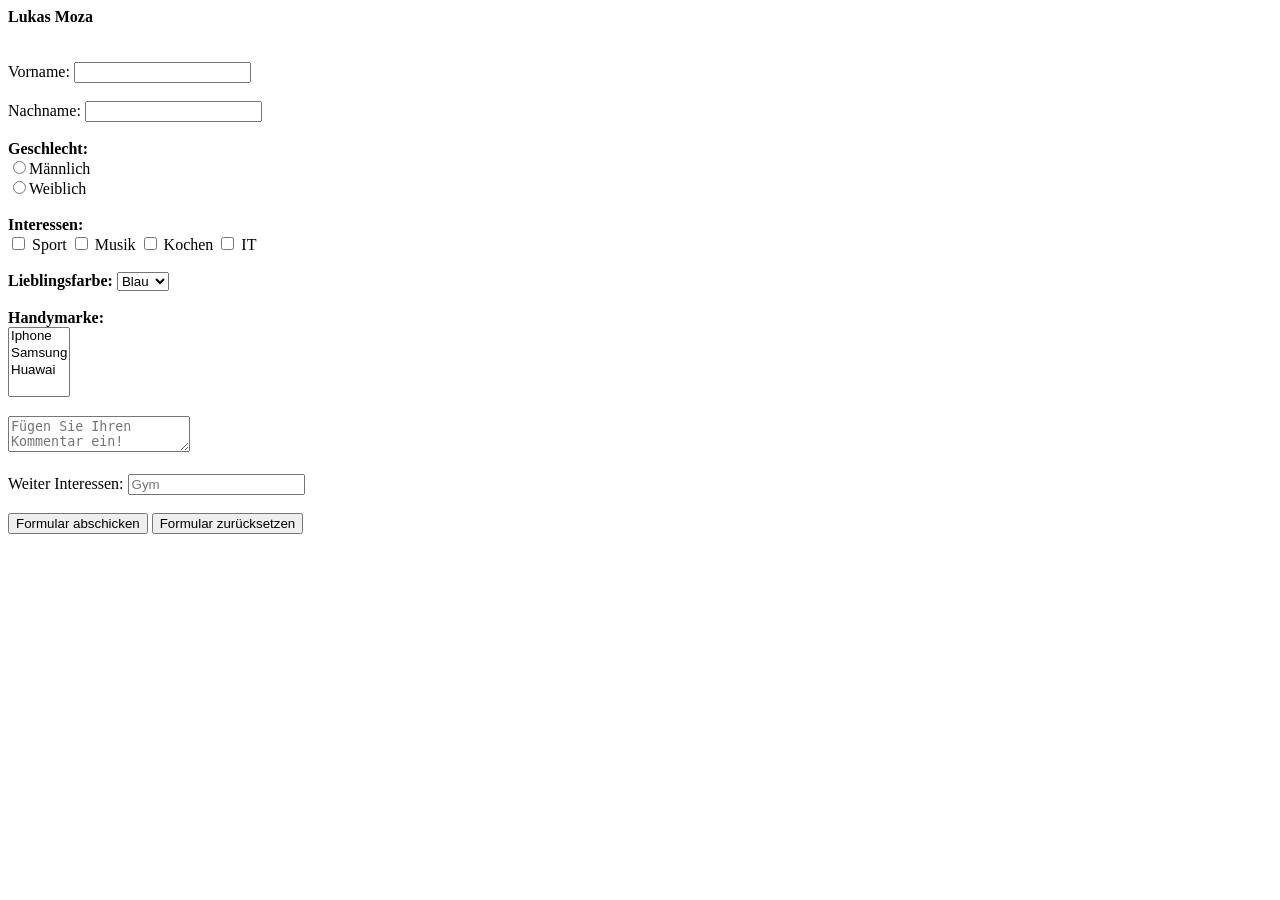
==== 2026-10-06-Formular/index.html @ cf3ad110 "Formular_Übung" ====
<!DOCTYPE html>
<html lang="de">
<head>
    <meta charset="UTF-8">
    <meta name="viewport" content="width=device-width, initial-scale=1.0">
    <title>Moza</title>
</head>
<body>
    <form
        action="mailto:moz220598@spengergasse.at?subject=Formular%20HTML%20Uebung%20Formular"
        method="post" enctype="text/plain">
        <b>Lukas Moza</b>
        <br><br><br>
        <!-- Texteingabe -->
        <label for="Vorname">Vorname: </label>
        <input type="text" name="Vorname" id="Voranem">
        <br><br>
        <label for="Nachname">Nachname: </label>
        <input type="text" name="Nachname" id="Nachname">
        <br><br>
        <!-- Radiobutton -->
         <b>Geschlecht:</b>
         <br>
         <input type="radio" name="geschlecht" value="maennlich" required>Männlich
         <br>
         <input type="radio" name="geschlecht" value="weiblich">Weiblich
         <br><br>
        <!-- Checkbox -->
         <b>Interessen:</b>
         <br>
         <input type="checkbox" name="hobby" value="Sport"> Sport
         <input type="checkbox" name="hobby" value="Musik"> Musik
         <input type="checkbox" name="hobby" value="kochen"> Kochen
         <input type="checkbox" name="hobby" value="It"> IT
         <br><br>
         
         <!-- Dropdown -->
        <b>Lieblingsfarbe: </b>
        <select name="farbe">
            <option value="blau">Blau</option>
            <option value="grün">Grün</option>
            <option value="rot">Rot</option>
            <option value="gelb">Gelb</option>
        </select>
        <br><br>

        <!-- Merhfachauswahl -->
         <b>Handymarke: </b>
         <br>
        <select name="handy" multiple>
            <option value="Iphone">Iphone</option>
            <option value="Samsung">Samsung</option>
            <option value="Huawai">Huawai</option>
        </select>
        <br><br>

        <!-- Mehrzeilige Textfelder -->
        <textarea name="Kommentar" placeholder="Fügen Sie Ihren Kommentar ein!"></textarea>
        <br><br>

        <!-- Und ein weiteres Eingabefeld -->
         <label for="Interessen" name="WeitereInteressen" id="WeitereInteressen" >Weiter Interessen: </label>
         <input type="text" placeholder="Gym">
        <br><br>


         <!-- Button -->
          <input type="submit"
          value="Formular abschicken">
          <input type="reset"
          value="Formular zurücksetzen">
        
    </form>
    <!-- Texteingabe -->
    <!-- Radiobutton -->
    <!-- Checkbox -->
    <!-- Dropdown -->
    <!-- Merhfachauswahl -->
    <!-- Mehrzeilige Textfelder -->
    <!-- Und ein weiteres Eingabefeld -->
    <!-- Beim Abschicken des Formulars soll der Mailclient aufgerufen werden und die eingegebenen Daten an "Ihre eMail-Adresse" übermittelt werden.
     Die eMail soll vom Formular mit einem Betreff vesehen werden. -->
    <!-- Bonus: Pflichtfelder, pattern-matching -->
</body>
</html>
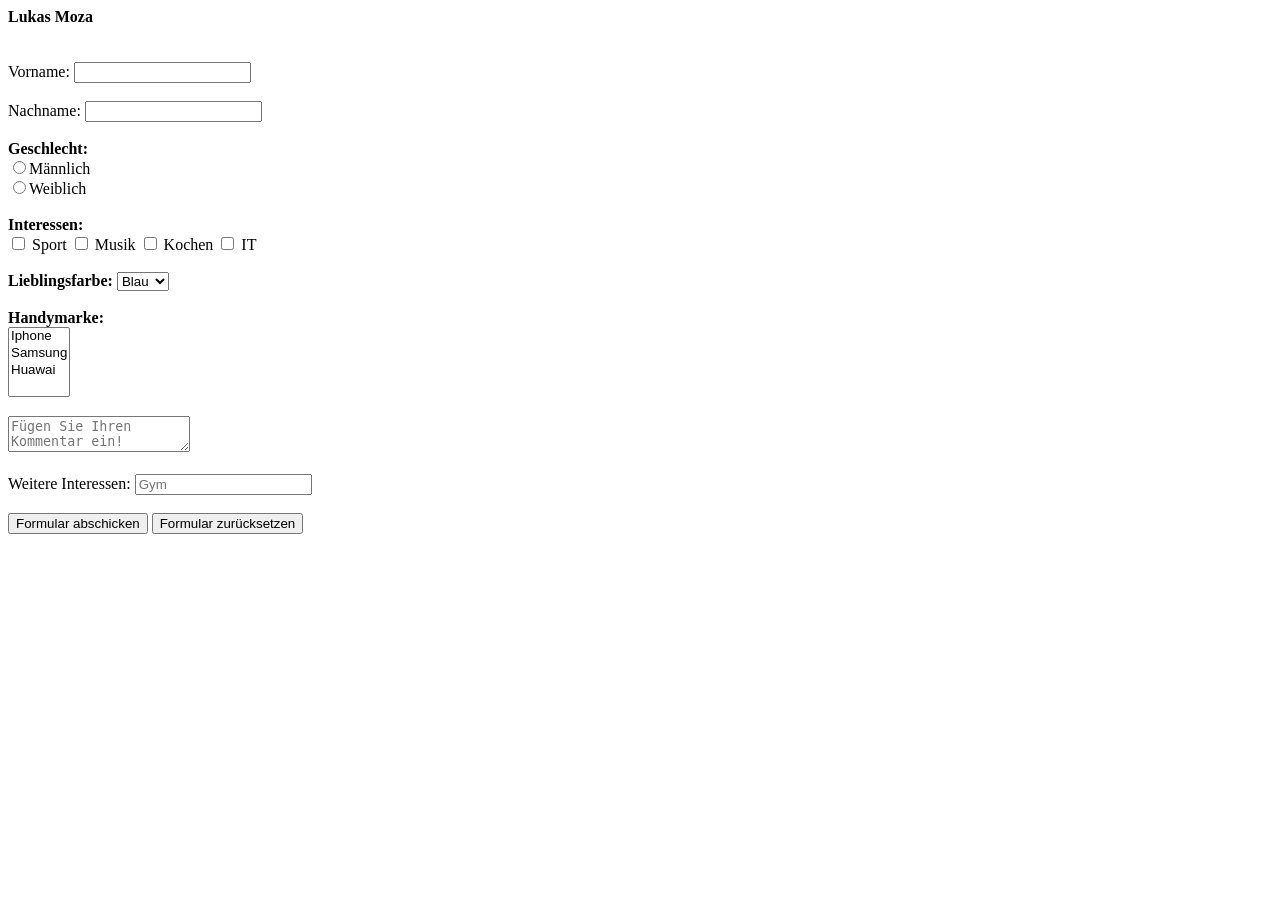
==== commit 6750b4f9: "Commit" ====
--- a/2026-10-06-Formular/index.html
+++ b/2026-10-06-Formular/index.html
@@ -13,7 +13,7 @@
         <br><br><br>
         <!-- Texteingabe -->
         <label for="Vorname">Vorname: </label>
-        <input type="text" name="Vorname" id="Voranem">
+        <input type="text" name="Vorname" id="Vorname">
         <br><br>
         <label for="Nachname">Nachname: </label>
         <input type="text" name="Nachname" id="Nachname">
@@ -59,8 +59,8 @@
         <br><br>
 
         <!-- Und ein weiteres Eingabefeld -->
-         <label for="Interessen" name="WeitereInteressen" id="WeitereInteressen" >Weiter Interessen: </label>
-         <input type="text" placeholder="Gym">
+         <label for="WeitereInteressen">Weitere Interessen: </label>
+        <input type="text" name="WeitereInteressen" id="WeitereInteressen" placeholder="Gym">
         <br><br>
 
 
